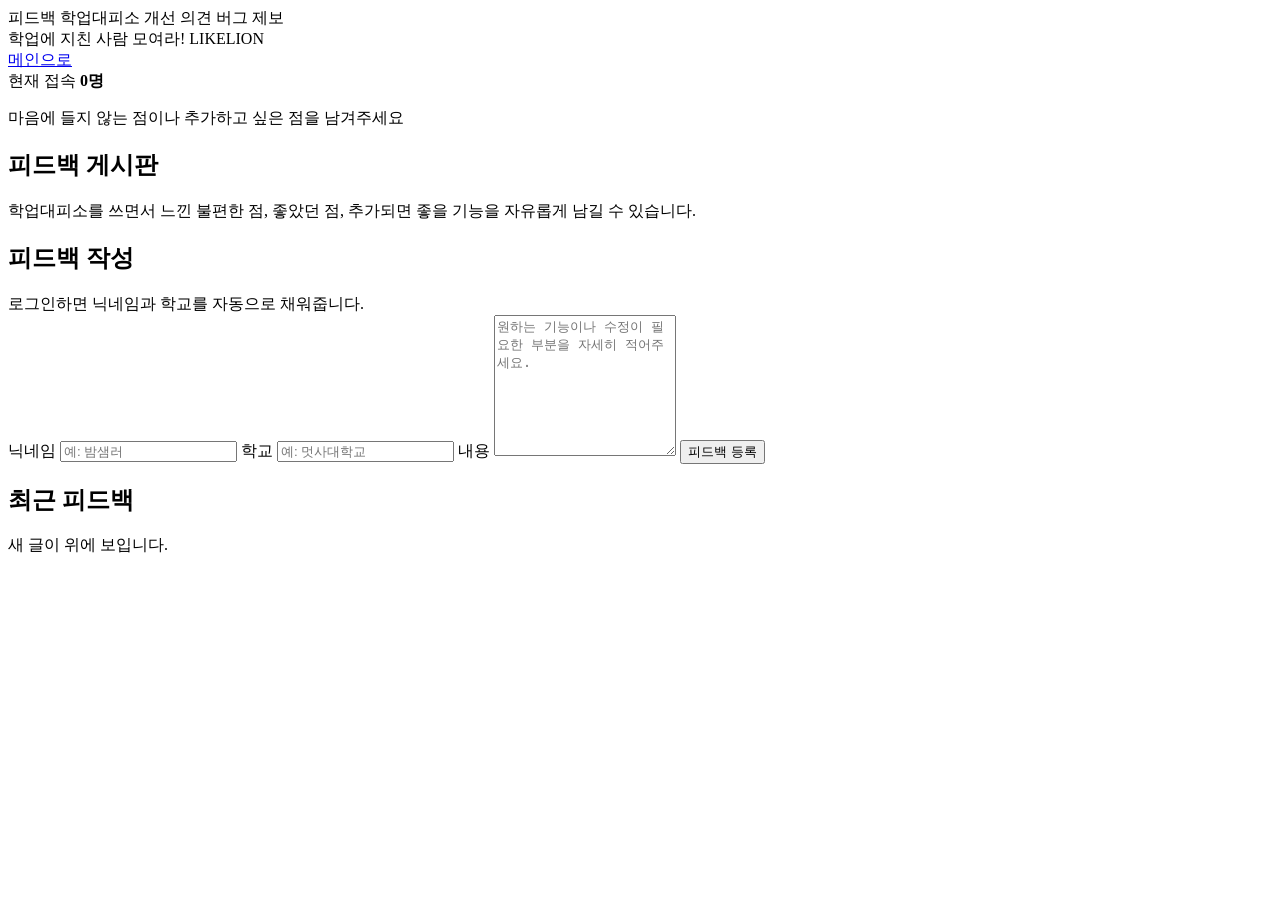
==== src/main/resources/static/feedback.html @ 00b5f1c3 "1차수정" ====
<!DOCTYPE html>
<html lang="ko">
<head>
    <meta charset="UTF-8">
    <meta name="viewport" content="width=device-width, initial-scale=1.0">
    <title>학업대피소 피드백 게시판</title>
    <link rel="preconnect" href="https://fonts.googleapis.com">
    <link rel="preconnect" href="https://fonts.gstatic.com" crossorigin>
    <link href="https://fonts.googleapis.com/css2?family=Jua&family=Pretendard:wght@400;500;700;800&display=swap" rel="stylesheet">
    <link rel="stylesheet" href="/css/style.css">
</head>
<body>
<div class="scene-shell">
    <div class="sky-decor" aria-hidden="true">
        <div class="sun"></div>
        <div class="cloud cloud-1"></div>
        <div class="cloud cloud-2"></div>
        <div class="cloud cloud-3"></div>
        <div class="island"></div>
    </div>

    <div class="floating-notes" aria-hidden="true">
        <span class="floating-note note-1">피드백</span>
        <span class="floating-note note-2">학업대피소</span>
        <span class="floating-note note-3">개선 의견</span>
        <span class="floating-note note-4">버그 제보</span>
    </div>

    <header class="top-strip">
        <div class="top-pills">
            <span class="top-pill">학업에 지친 사람 모여라!</span>
            <span class="top-pill top-pill--muted">LIKELION</span>
        </div>
        <div class="top-status">
            <a href="/index.html" class="feedback-link-button">메인으로</a>
            <div class="stat-pill">
                <span class="stat-pill__label">현재 접속</span>
                <strong id="feedbackOnlineCount">0명</strong>
            </div>
        </div>
    </header>

    <main class="stage feedback-stage">
        <section class="hero feedback-hero">
            <p class="stage-caption">마음에 들지 않는 점이나 추가하고 싶은 점을 남겨주세요</p>
            <h1 class="stage-title">피드백 게시판</h1>
            <p class="stage-description">
                학업대피소를 쓰면서 느낀 불편한 점, 좋았던 점, 추가되면 좋을 기능을 자유롭게 남길 수 있습니다.
            </p>
        </section>

        <section class="feedback-board">
            <div class="feedback-layout">
                <section class="panel feedback-form-panel">
                    <div class="panel-title-row">
                        <h2>피드백 작성</h2>
                        <span class="subtle-text" id="feedbackUserHint">로그인하면 닉네임과 학교를 자동으로 채워줍니다.</span>
                    </div>

                    <form id="feedbackForm" class="feedback-form">
                        <label>
                            <span>닉네임</span>
                            <input id="feedbackNickname" type="text" maxlength="20" placeholder="예: 밤샘러" required>
                        </label>

                        <label>
                            <span>학교</span>
                            <input id="feedbackSchool" type="text" maxlength="40" placeholder="예: 멋사대학교">
                        </label>

                        <label>
                            <span>내용</span>
                            <textarea id="feedbackContent" maxlength="1000" rows="9" placeholder="원하는 기능이나 수정이 필요한 부분을 자세히 적어주세요." required></textarea>
                        </label>

                        <button type="submit" class="secondary-btn">피드백 등록</button>
                    </form>
                </section>

                <section class="panel feedback-list-panel">
                    <div class="panel-title-row">
                        <h2>최근 피드백</h2>
                        <span class="subtle-text">새 글이 위에 보입니다.</span>
                    </div>

                    <div id="feedbackList" class="feedback-list"></div>
                </section>
            </div>
        </section>
    </main>

    <div class="shoreline" aria-hidden="true">
        <div class="shoreline-wave shoreline-wave-1"></div>
        <div class="shoreline-wave shoreline-wave-2"></div>
        <div class="shore-icons">
            <span class="shore-icon shore-icon--umbrella"></span>
            <span class="shore-icon shore-icon--shell"></span>
            <span class="shore-icon shore-icon--float"></span>
            <span class="shore-icon shore-icon--star"></span>
            <span class="shore-icon shore-icon--surf"></span>
        </div>
    </div>

    <div id="feedbackToast" class="toast hidden"></div>
</div>

<script src="/js/feedback.js" defer></script>
</body>
</html>
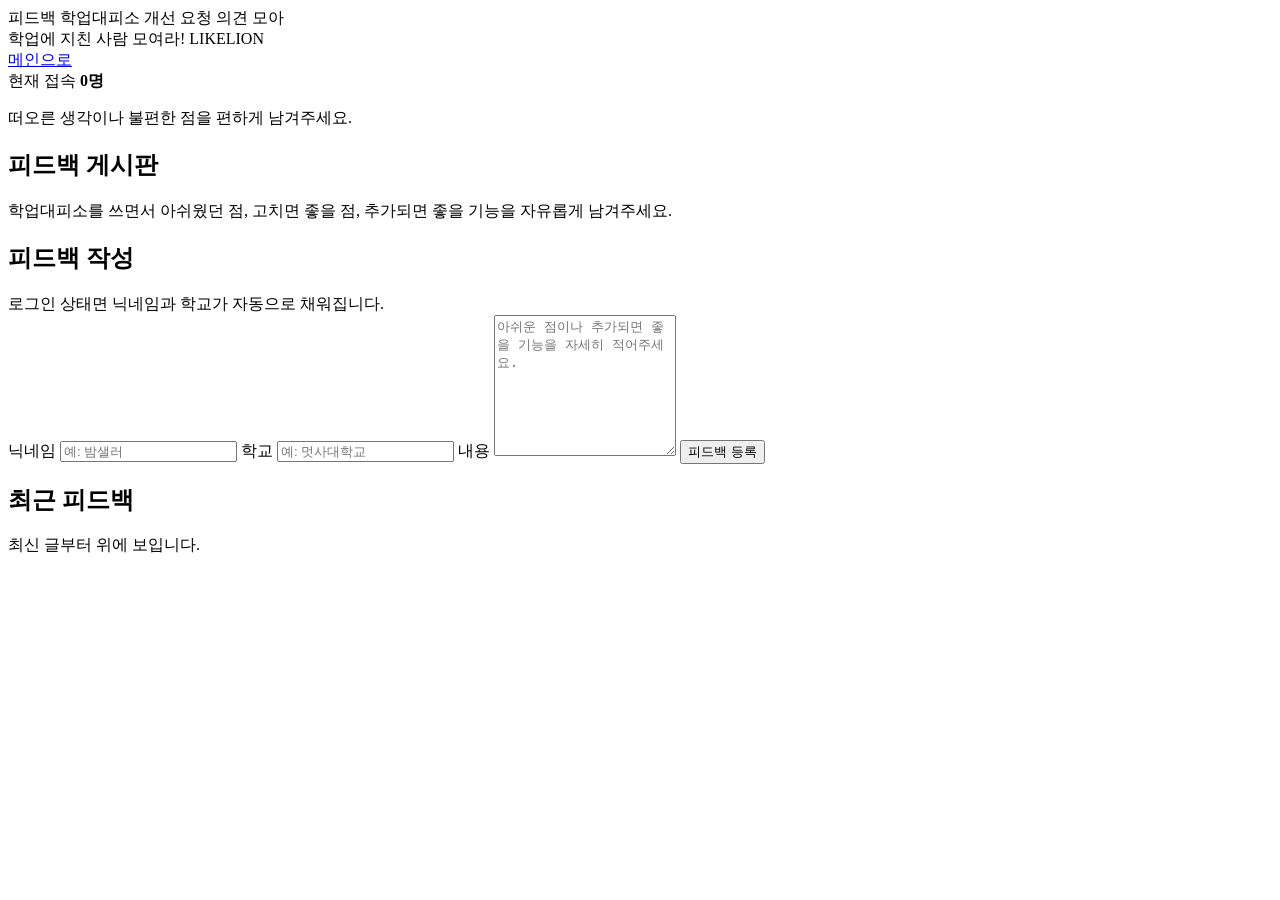
==== commit a147817e: "css수정" ====
--- a/src/main/resources/static/feedback.html
+++ b/src/main/resources/static/feedback.html
@@ -22,8 +22,8 @@
     <div class="floating-notes" aria-hidden="true">
         <span class="floating-note note-1">피드백</span>
         <span class="floating-note note-2">학업대피소</span>
-        <span class="floating-note note-3">개선 의견</span>
-        <span class="floating-note note-4">버그 제보</span>
+        <span class="floating-note note-3">개선 요청</span>
+        <span class="floating-note note-4">의견 모아</span>
     </div>
 
     <header class="top-strip">
@@ -32,7 +32,7 @@
             <span class="top-pill top-pill--muted">LIKELION</span>
         </div>
         <div class="top-status">
-            <a href="/index.html" class="feedback-link-button">메인으로</a>
+            <a href="/index.html#chat" class="feedback-link-button">메인으로</a>
             <div class="stat-pill">
                 <span class="stat-pill__label">현재 접속</span>
                 <strong id="feedbackOnlineCount">0명</strong>
@@ -42,10 +42,10 @@
 
     <main class="stage feedback-stage">
         <section class="hero feedback-hero">
-            <p class="stage-caption">마음에 들지 않는 점이나 추가하고 싶은 점을 남겨주세요</p>
+            <p class="stage-caption">떠오른 생각이나 불편한 점을 편하게 남겨주세요.</p>
             <h1 class="stage-title">피드백 게시판</h1>
             <p class="stage-description">
-                학업대피소를 쓰면서 느낀 불편한 점, 좋았던 점, 추가되면 좋을 기능을 자유롭게 남길 수 있습니다.
+                학업대피소를 쓰면서 아쉬웠던 점, 고치면 좋을 점, 추가되면 좋을 기능을 자유롭게 남겨주세요.
             </p>
         </section>
 
@@ -54,13 +54,13 @@
                 <section class="panel feedback-form-panel">
                     <div class="panel-title-row">
                         <h2>피드백 작성</h2>
-                        <span class="subtle-text" id="feedbackUserHint">로그인하면 닉네임과 학교를 자동으로 채워줍니다.</span>
+                        <span class="subtle-text" id="feedbackUserHint">로그인 상태면 닉네임과 학교가 자동으로 채워집니다.</span>
                     </div>
 
                     <form id="feedbackForm" class="feedback-form">
                         <label>
                             <span>닉네임</span>
-                            <input id="feedbackNickname" type="text" maxlength="20" placeholder="예: 밤샘러" required>
+                            <input id="feedbackNickname" type="text" maxlength="20" placeholder="예: 밤샐러" required>
                         </label>
 
                         <label>
@@ -70,7 +70,7 @@
 
                         <label>
                             <span>내용</span>
-                            <textarea id="feedbackContent" maxlength="1000" rows="9" placeholder="원하는 기능이나 수정이 필요한 부분을 자세히 적어주세요." required></textarea>
+                            <textarea id="feedbackContent" maxlength="1000" rows="9" placeholder="아쉬운 점이나 추가되면 좋을 기능을 자세히 적어주세요." required></textarea>
                         </label>
 
                         <button type="submit" class="secondary-btn">피드백 등록</button>
@@ -80,7 +80,7 @@
                 <section class="panel feedback-list-panel">
                     <div class="panel-title-row">
                         <h2>최근 피드백</h2>
-                        <span class="subtle-text">새 글이 위에 보입니다.</span>
+                        <span class="subtle-text">최신 글부터 위에 보입니다.</span>
                     </div>
 
                     <div id="feedbackList" class="feedback-list"></div>
